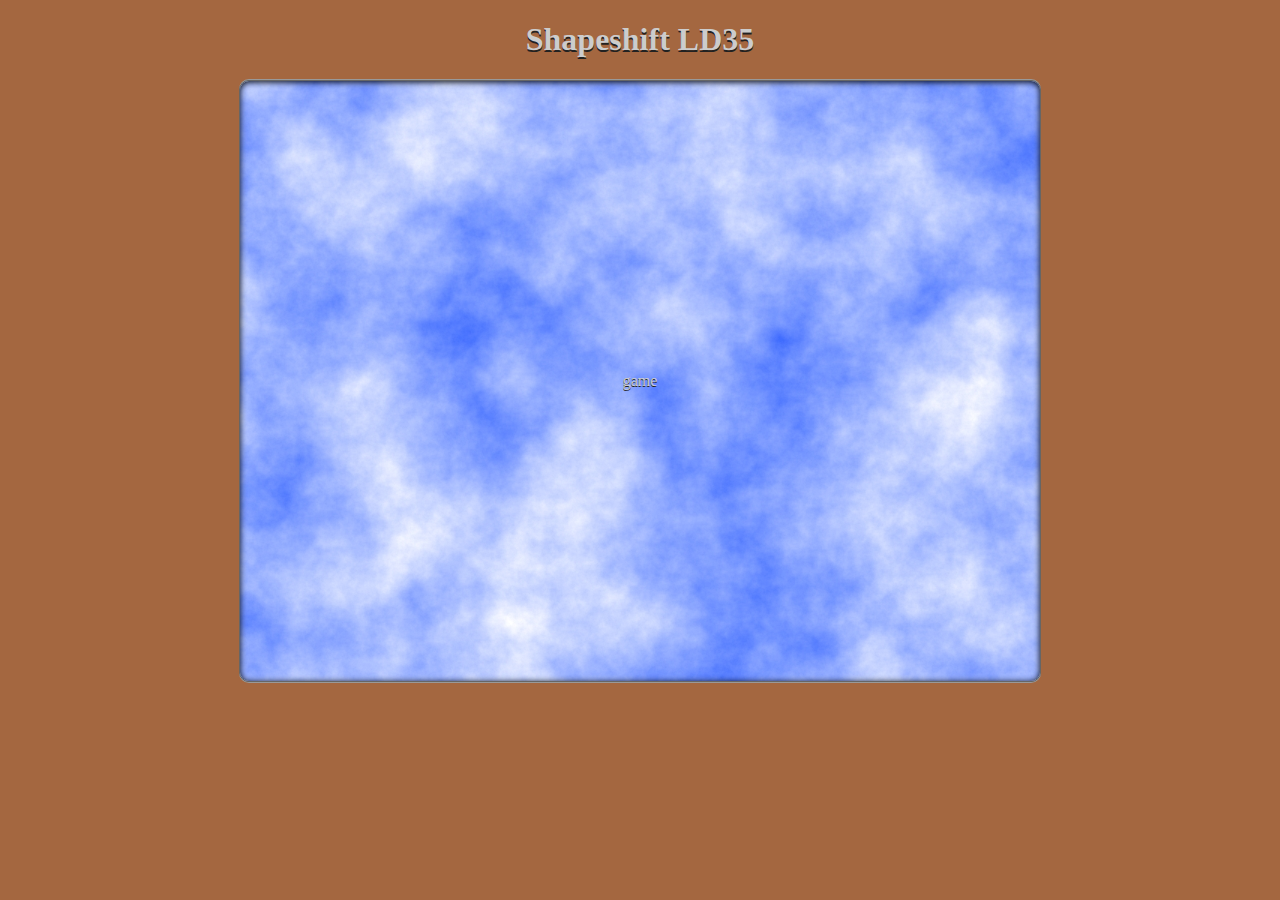
==== index.html @ fdd0661d "First" ====
<!DOCTYPE html>
<html lang=en>
<head>
	<!--
	
	LD35 entry for theme shapeshift.
	
	Copyright 2016, H�kan St�by
	 
	-->
	
	<meta charset=utf-8>
	<title>Shapeshift LD35</title>
	<link rel="stylesheet" href="css/shapeshift.css" />
			
</head>
<body>
	<header>
		<h1>Shapeshift LD35</h1>
	</header>
	
	<section id="game">		
		game
	</section> <!-- #game -->
	
	<section id="popup" class="hide">
		<div id="popup-bg">
		</div>
		
		<div id="popup-box">	
			<div id="popup-box-content">
				<h1>You Won!</h1>				
				<p>Your Score:</p>
				<p><span class='score'>1</span></p>
			</div>
		</div>
	</section>

<script src="js/jquery-1.12.3.min.js"></script>
<script src="js/ld35.shapeshift.js"></script>
</body>
</html>
---- css/shapeshift.css ----
/*!
 * 	LD35 entry for theme shapeshift.
 *	Copyright 2016, H�kan St�by
 */
 
 body {
	text-align: center;	
	background: #a46740 url(../images/ag.jpg);
	color: #ccc;
	text-shadow: 0 1px 0 #222;
}

h1 {
	font-weight: bold;
	text-shadow: 0 2px 0 #222;
}

a, a:visited {
	color: #aea;
	text-decoration: none;	
	-webkit-transition: all .3s;
	padding: 5px;
}

a:hover {
	color: #000;
	background: #aea;
	text-shadow: none;
}

#game {
	border-radius: 10px;
	border: 1px solid #666;
	-webkit-box-shadow: 0 -1px 0 #999, 0 1px 0 #999, inset 0 1px 6px #000;
	
	position: relative;
	background: #232 url(../images/bg.jpg);
	width: 800px;
	height: 600px;
	margin: 0 auto;
	
	display: -webkit-box;
	-webkit-box-pack: center;
	-webkit-box-align: center;
	
	display: -moz-box;
	-moz-box-pack: center;
	-moz-box-align: center;	
}

/* Styles for game over popup */
#popup {
	font-family: 'Orbitron', serif;
	font-size: 28px;
	font-weight: 700;	  
	text-shadow: 0px 1px 2px #fff;
	
	color: #222;
	
	position: absolute;	  
	width: 100%;
	height: 100%;
	top: 0;
	left: 0;
	
	background: rgba(0,0,0,.5);
	
	display: -webkit-box;
	-webkit-box-pack: center;
	-webkit-box-align: center;			
	
	-webkit-transition: all .5s ease-in;
}

#popup h1 {
	font-weight: 400;
}

#popup-box {
	width: 400px;
	height: 300px;
	background: #ccc url(../images/popup_bg.jpg);
	
	border-radius: 10px;
	
	position: relative;
	
	-webkit-box-shadow: 0 5px 5px #333;
	
	display: -webkit-box;
	-webkit-box-pack: center;
	-webkit-box-align: center;
	
	-webkit-transition: all .5s ease-in;
}

/**
 * Styles to hide the popup box
 */
#popup.hide {
	background: rgba(0,0,0,0);
	visibility: hidden;		
}
#popup.hide #popup-box{
	margin-top: -800px;
}
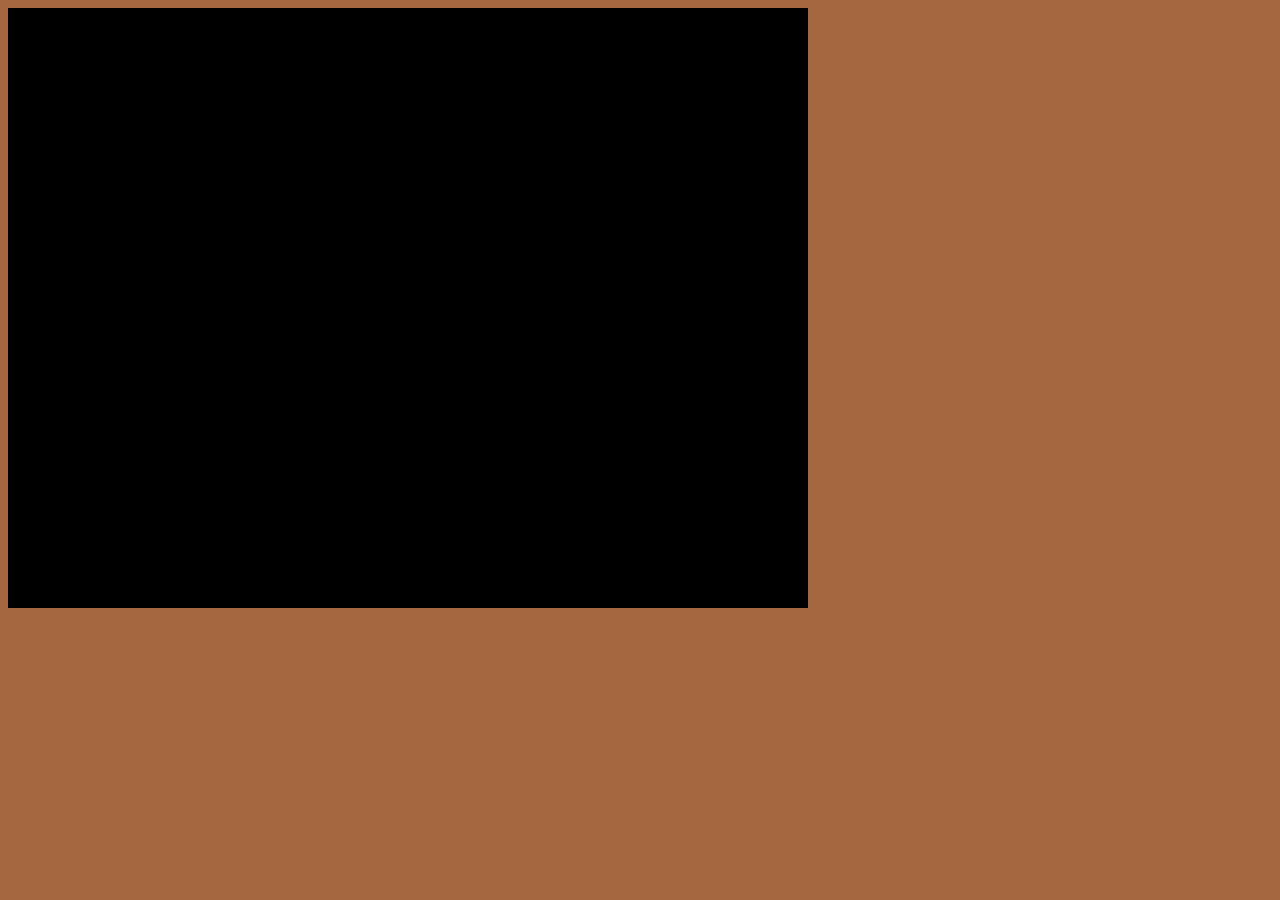
==== commit d280b37f: "Added phaser" ====
--- a/index.html
+++ b/index.html
@@ -5,37 +5,17 @@
 	
 	LD35 entry for theme shapeshift.
 	
-	Copyright 2016, H�kan St�by
+	Copyright 2016, Hakan Staby
 	 
 	-->
-	
 	<meta charset=utf-8>
 	<title>Shapeshift LD35</title>
 	<link rel="stylesheet" href="css/shapeshift.css" />
 			
 </head>
 <body>
-	<header>
-		<h1>Shapeshift LD35</h1>
-	</header>
-	
-	<section id="game">		
-		game
-	</section> <!-- #game -->
-	
-	<section id="popup" class="hide">
-		<div id="popup-bg">
-		</div>
-		
-		<div id="popup-box">	
-			<div id="popup-box-content">
-				<h1>You Won!</h1>				
-				<p>Your Score:</p>
-				<p><span class='score'>1</span></p>
-			</div>
-		</div>
-	</section>
-
+	<!-- box2djs -->
+<script src="js/phaser.min.js"></script>
 <script src="js/jquery-1.12.3.min.js"></script>
 <script src="js/ld35.shapeshift.js"></script>
 </body>
--- a/css/shapeshift.css
+++ b/css/shapeshift.css
@@ -1,6 +1,6 @@
 /*!
  * 	LD35 entry for theme shapeshift.
- *	Copyright 2016, H�kan St�by
+ *	Copyright 2016, Hakan Staby
  */
  
  body {
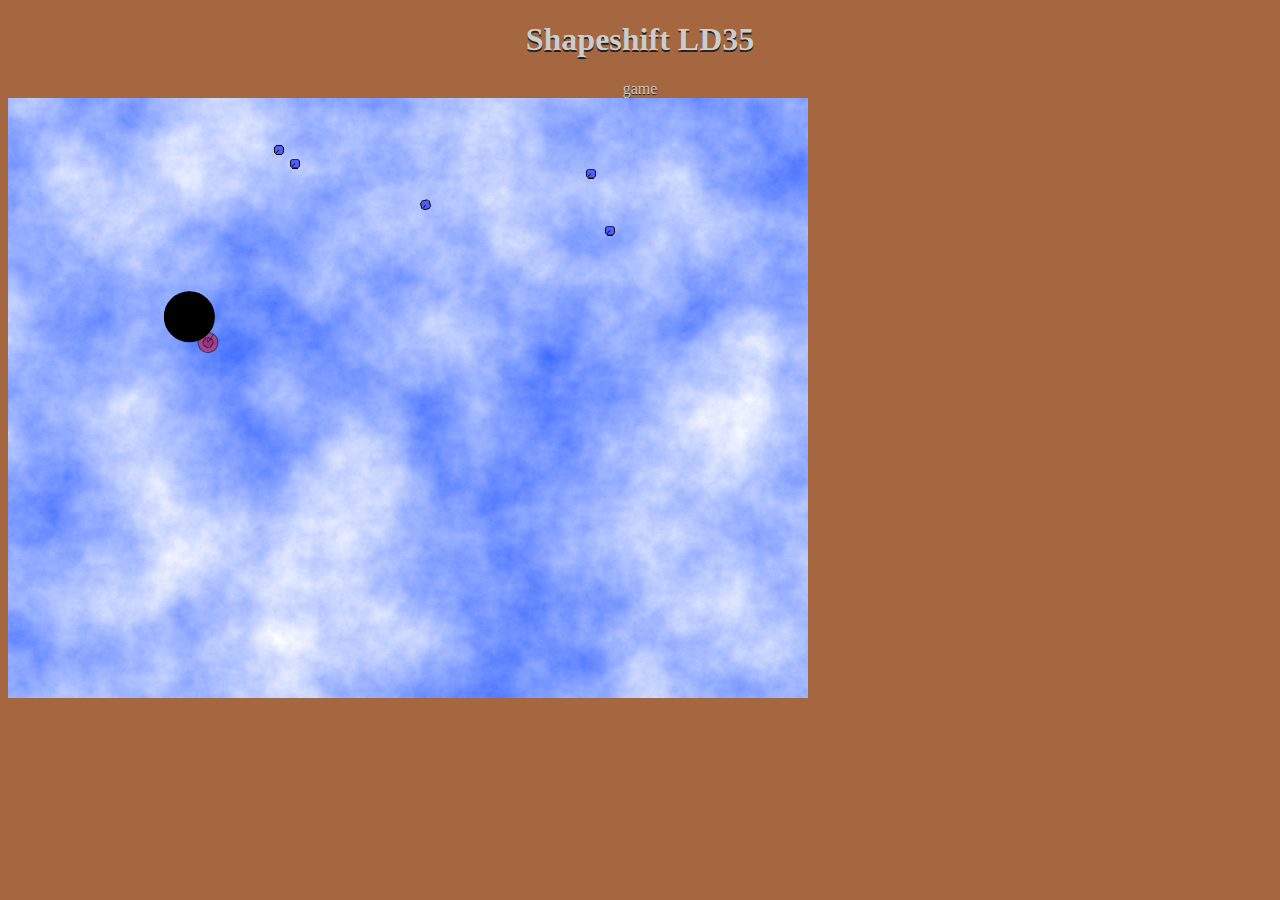
==== commit abea3303: "Interim checkin" ====
--- a/index.html
+++ b/index.html
@@ -14,6 +14,25 @@
 			
 </head>
 <body>
+	<header>
+		<h1>Shapeshift LD35</h1>
+	</header>
+	
+	<section id="game">		
+		game
+	</section> <!-- #game -->
+	<section id="popup" class="hide">
+		<div id="popup-bg">
+		</div>
+		
+		<div id="popup-box">	
+			<div id="popup-box-content">
+				<h1>You Won!</h1>				
+				<p>Your Score:</p>
+				<p><span class='score'>1</span></p>
+			</div>
+		</div>
+	</section>
 	<!-- box2djs -->
 <script src="js/phaser.min.js"></script>
 <script src="js/jquery-1.12.3.min.js"></script>
--- a/css/shapeshift.css
+++ b/css/shapeshift.css
@@ -5,7 +5,7 @@
  
  body {
 	text-align: center;	
-	background: #a46740 url(../images/ag.jpg);
+	background: #a46740;
 	color: #ccc;
 	text-shadow: 0 1px 0 #222;
 }
@@ -28,7 +28,7 @@
 	text-shadow: none;
 }
 
-#game {
+/*#game {
 	border-radius: 10px;
 	border: 1px solid #666;
 	-webkit-box-shadow: 0 -1px 0 #999, 0 1px 0 #999, inset 0 1px 6px #000;
@@ -46,7 +46,7 @@
 	display: -moz-box;
 	-moz-box-pack: center;
 	-moz-box-align: center;	
-}
+}*/
 
 /* Styles for game over popup */
 #popup {
@@ -79,7 +79,7 @@
 #popup-box {
 	width: 400px;
 	height: 300px;
-	background: #ccc url(../images/popup_bg.jpg);
+	/*background: #ccc url(../images/popup_bg.jpg);*/
 	
 	border-radius: 10px;
 	
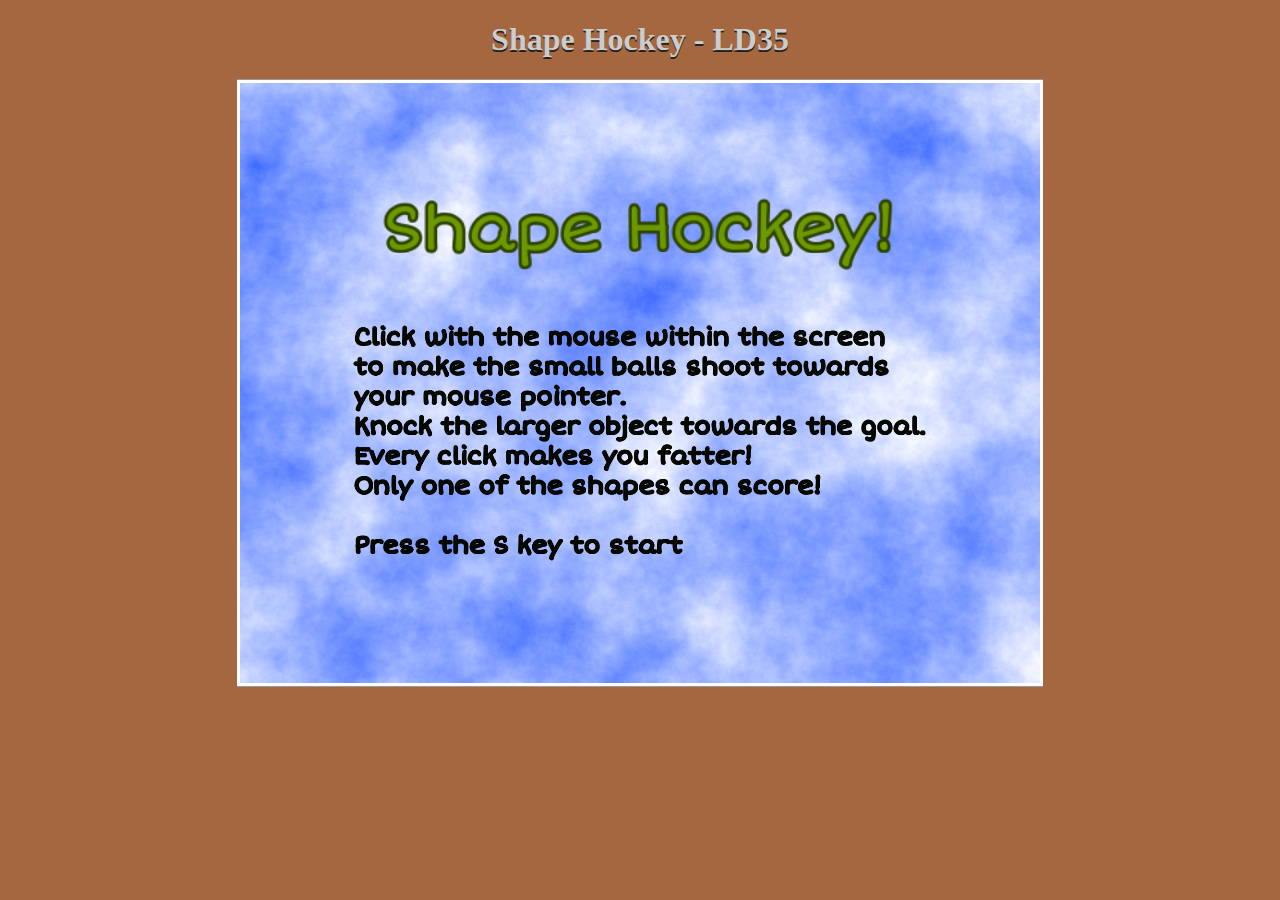
==== commit b2aa75e3: "Done" ====
--- a/index.html
+++ b/index.html
@@ -9,31 +9,17 @@
 	 
 	-->
 	<meta charset=utf-8>
-	<title>Shapeshift LD35</title>
+	<title>Shape Hockey - LD35</title>
 	<link rel="stylesheet" href="css/shapeshift.css" />
 			
 </head>
 <body>
 	<header>
-		<h1>Shapeshift LD35</h1>
+		<h1>Shape Hockey - LD35</h1>
 	</header>
-	
-	<section id="game">		
-		game
-	</section> <!-- #game -->
-	<section id="popup" class="hide">
-		<div id="popup-bg">
-		</div>
-		
-		<div id="popup-box">	
-			<div id="popup-box-content">
-				<h1>You Won!</h1>				
-				<p>Your Score:</p>
-				<p><span class='score'>1</span></p>
-			</div>
-		</div>
-	</section>
-	<!-- box2djs -->
+	<!-- #game -->
+	<div id="game">		
+	</div> 
 <script src="js/phaser.min.js"></script>
 <script src="js/jquery-1.12.3.min.js"></script>
 <script src="js/ld35.shapeshift.js"></script>
--- a/css/shapeshift.css
+++ b/css/shapeshift.css
@@ -5,6 +5,7 @@
  
  body {
 	text-align: center;	
+	font-family: 'Orbitron', serif;
 	background: #a46740;
 	color: #ccc;
 	text-shadow: 0 1px 0 #222;
@@ -28,13 +29,13 @@
 	text-shadow: none;
 }
 
-/*#game {
-	border-radius: 10px;
-	border: 1px solid #666;
+#game {
+	/*border-radius: 10px;*/
+	border: 3px solid #fff;
 	-webkit-box-shadow: 0 -1px 0 #999, 0 1px 0 #999, inset 0 1px 6px #000;
 	
 	position: relative;
-	background: #232 url(../images/bg.jpg);
+	/*background: #232 url(../images/bg.jpg);*/
 	width: 800px;
 	height: 600px;
 	margin: 0 auto;
@@ -46,61 +47,4 @@
 	display: -moz-box;
 	-moz-box-pack: center;
 	-moz-box-align: center;	
-}*/
-
-/* Styles for game over popup */
-#popup {
-	font-family: 'Orbitron', serif;
-	font-size: 28px;
-	font-weight: 700;	  
-	text-shadow: 0px 1px 2px #fff;
-	
-	color: #222;
-	
-	position: absolute;	  
-	width: 100%;
-	height: 100%;
-	top: 0;
-	left: 0;
-	
-	background: rgba(0,0,0,.5);
-	
-	display: -webkit-box;
-	-webkit-box-pack: center;
-	-webkit-box-align: center;			
-	
-	-webkit-transition: all .5s ease-in;
 }
-
-#popup h1 {
-	font-weight: 400;
-}
-
-#popup-box {
-	width: 400px;
-	height: 300px;
-	/*background: #ccc url(../images/popup_bg.jpg);*/
-	
-	border-radius: 10px;
-	
-	position: relative;
-	
-	-webkit-box-shadow: 0 5px 5px #333;
-	
-	display: -webkit-box;
-	-webkit-box-pack: center;
-	-webkit-box-align: center;
-	
-	-webkit-transition: all .5s ease-in;
-}
-
-/**
- * Styles to hide the popup box
- */
-#popup.hide {
-	background: rgba(0,0,0,0);
-	visibility: hidden;		
-}
-#popup.hide #popup-box{
-	margin-top: -800px;
-}